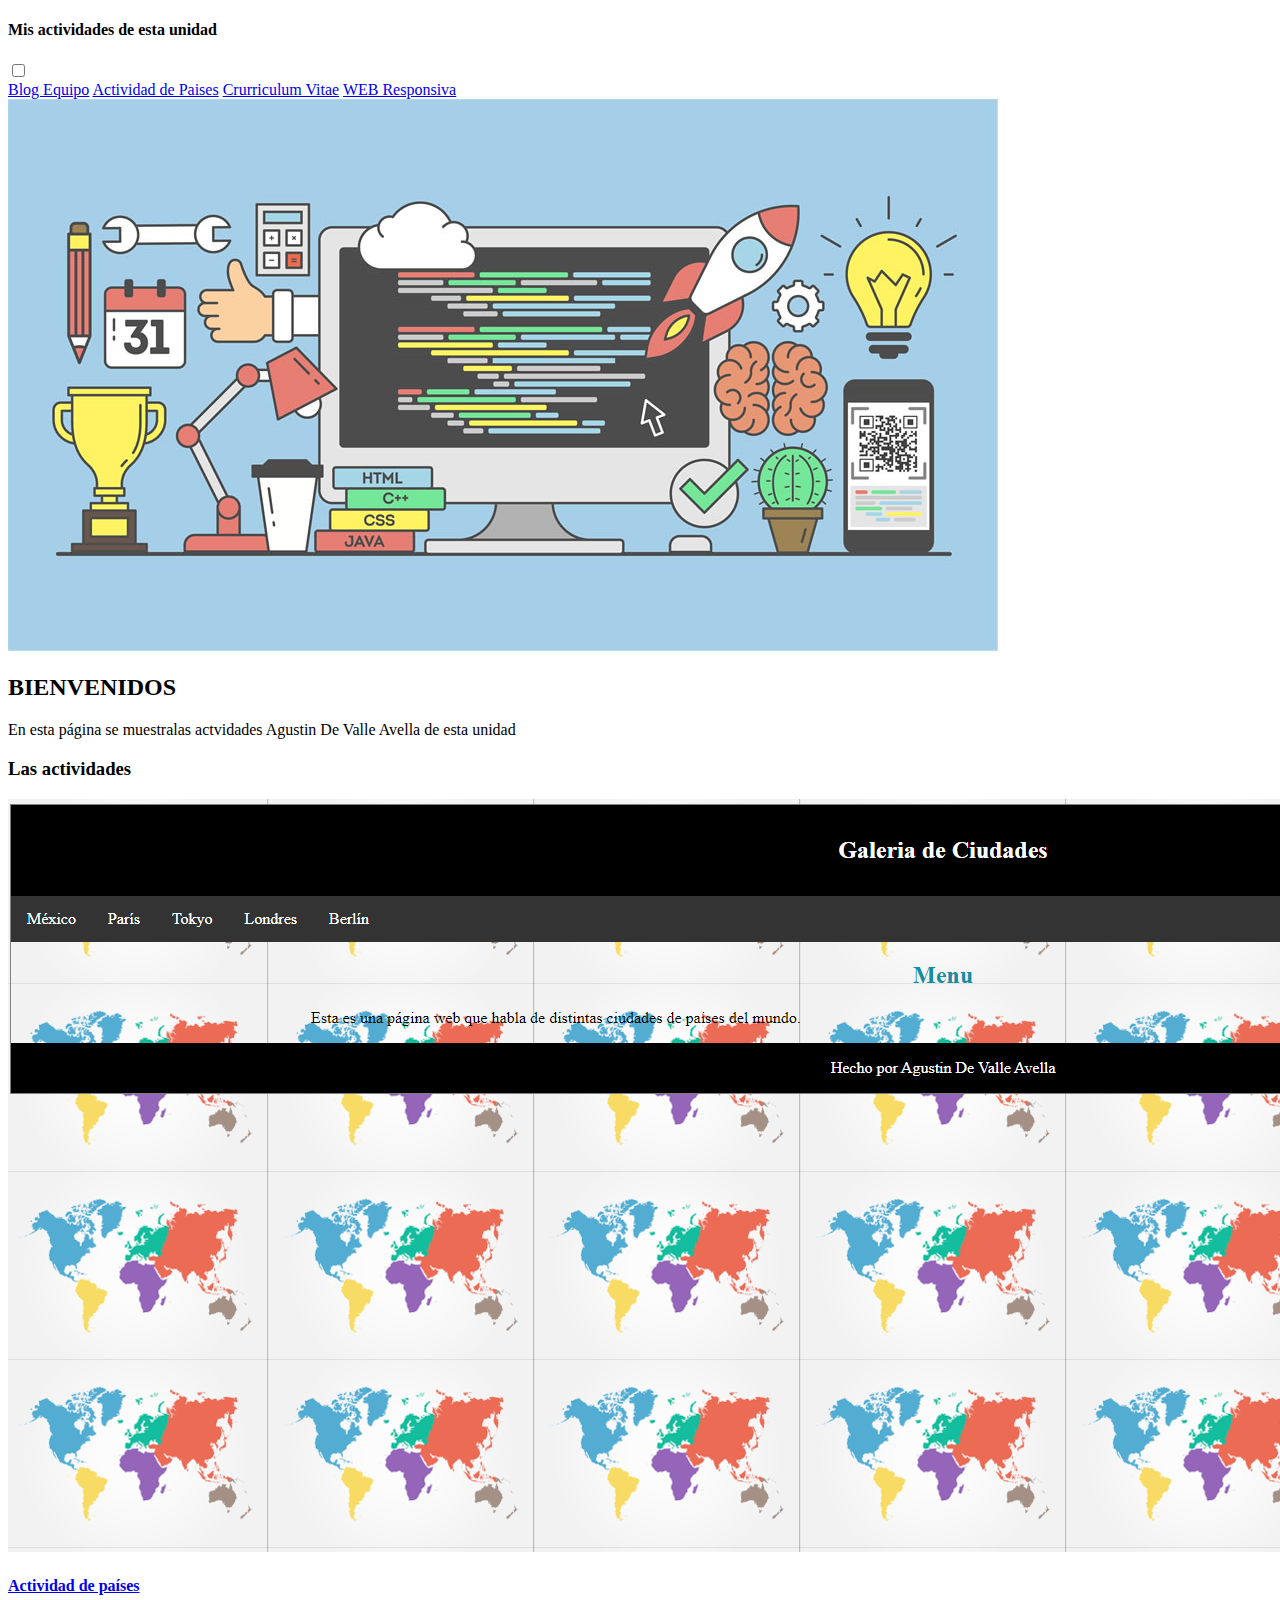
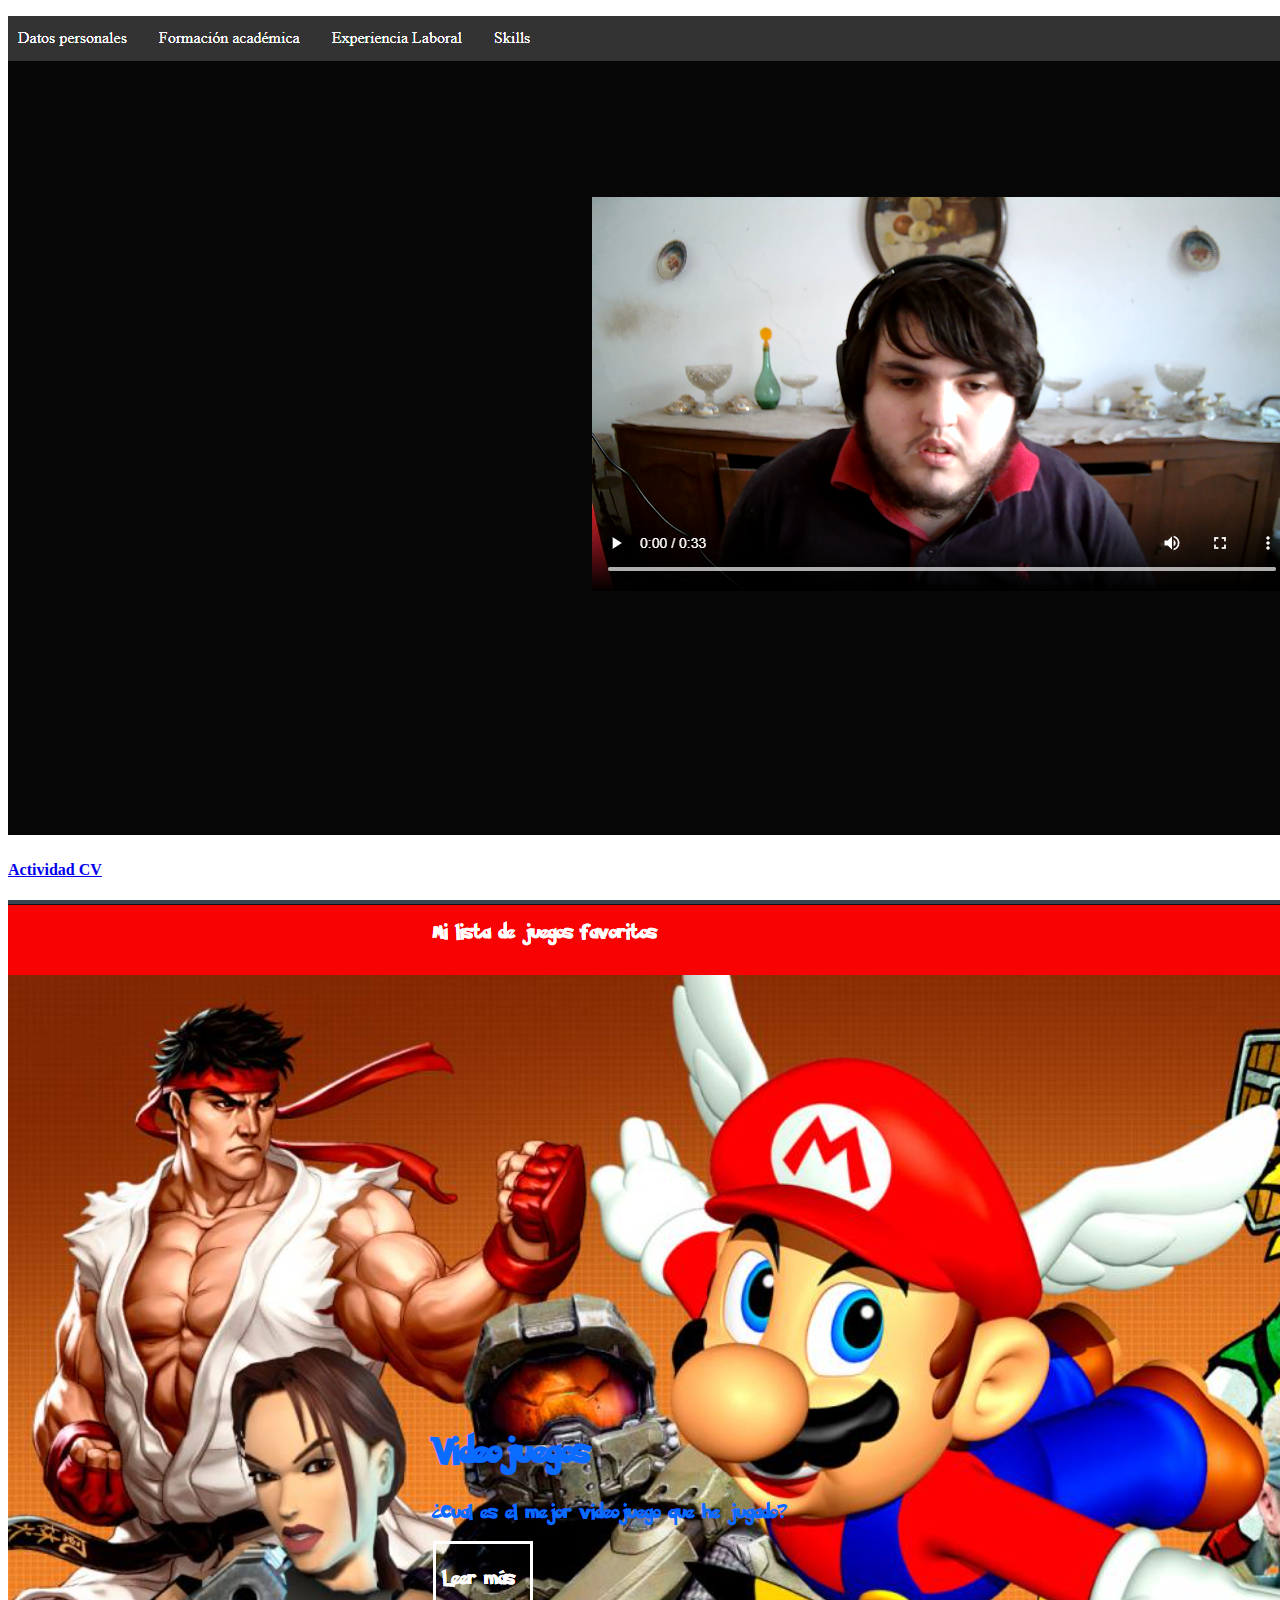
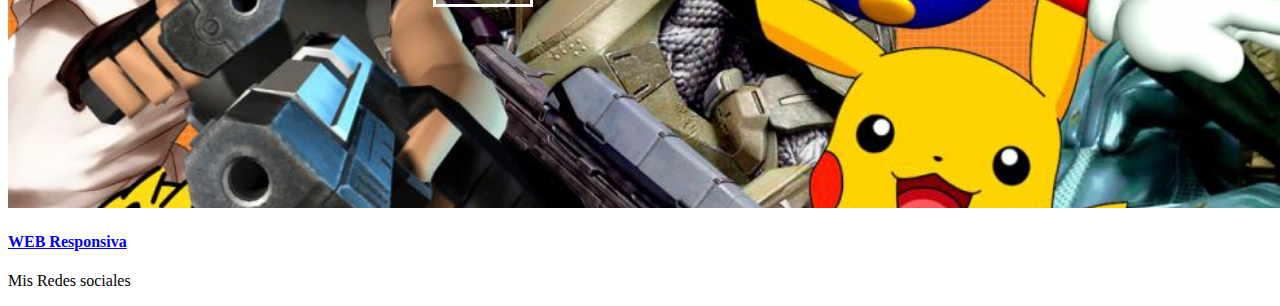
==== index.html @ 751cb04e "Add files via upload" ====
<!DOCTYPE html>
<html lang="es">
    <head>
        <title>Actividades Agustin</title>
        <meta charset="UTF=8">
        <meta name="viewport" content="width=device-width,user-scable=no, initial-scale=1, maxim-scale=1, minium-scale=1">
        <link rel="stylesheet" href="CSS/fontello.css">
       <link rel="stylesheet" href="CSS/estilos.css">
        
    </head>

    <body>
        <header>
            <div class="contenedor">
                <h4>Mis actividades de esta unidad</h4>
                <input type="checkbox" id="menu-bar">
                <label class="icon-air" for="menu-bar"></label>
                <nav class="menu">
                    <a href="../index.html">Blog Equipo</a>
                    <a href="Paises/index.html">Actividad de Paises</a>
                    <a href="CV/index.html">Crurriculum Vitae</a>
                    <a href="WebResponsiva/index.html">WEB Responsiva</a>
                </nav>
            </div>

        </header>

        <main>
            <section id="banner">
                <img src="IMG/collage.jpg">
            </section>

            <section id="bienvenidos">
                <h2>BIENVENIDOS</h2>
                <p>En esta p&aacute;gina se muestralas actvidades Agustin De Valle Avella de esta unidad</p>
            </section>

            <section id="blog">
                <h3>Las actividades</h3>
                <div class="contenedor">
                    <article>
                        <img src="IMG/Actividad_1.png">
                        <h4> <a href="Paises/index.html">Actividad de pa&iacute;ses</a></h4>
                    </article>
                    <article>
                        <img src="IMG/Actividad_2.png">
                        <h4><a href="CV/index.html">Actividad CV</a></h4>
                    </article>
                    <article>
                        <img src="IMG/Actividad_3.png">
                        <h4><a href="WebResponsiva/index.html">WEB Responsiva</a></h4>
                    </article>
                </div>
            </section>
        </main>

        <footer>
            <div class="contenedor">
                <p class="copy">Mis Redes sociales</p>
                <div class="sociales">
                    <a class="icon-facebook" href="https://www.facebook.com/agustin.devalleavella/"></a>
                    <a class="icon-instagram" href="https://www.instagram.com/agustin_devalleavella/?hl=es"></a>
                    <a class="icon-gmail" href="gus.valle.ave@gmail.com"></a>
                </div>
            </div>
        </footer>
    </body>
</html>
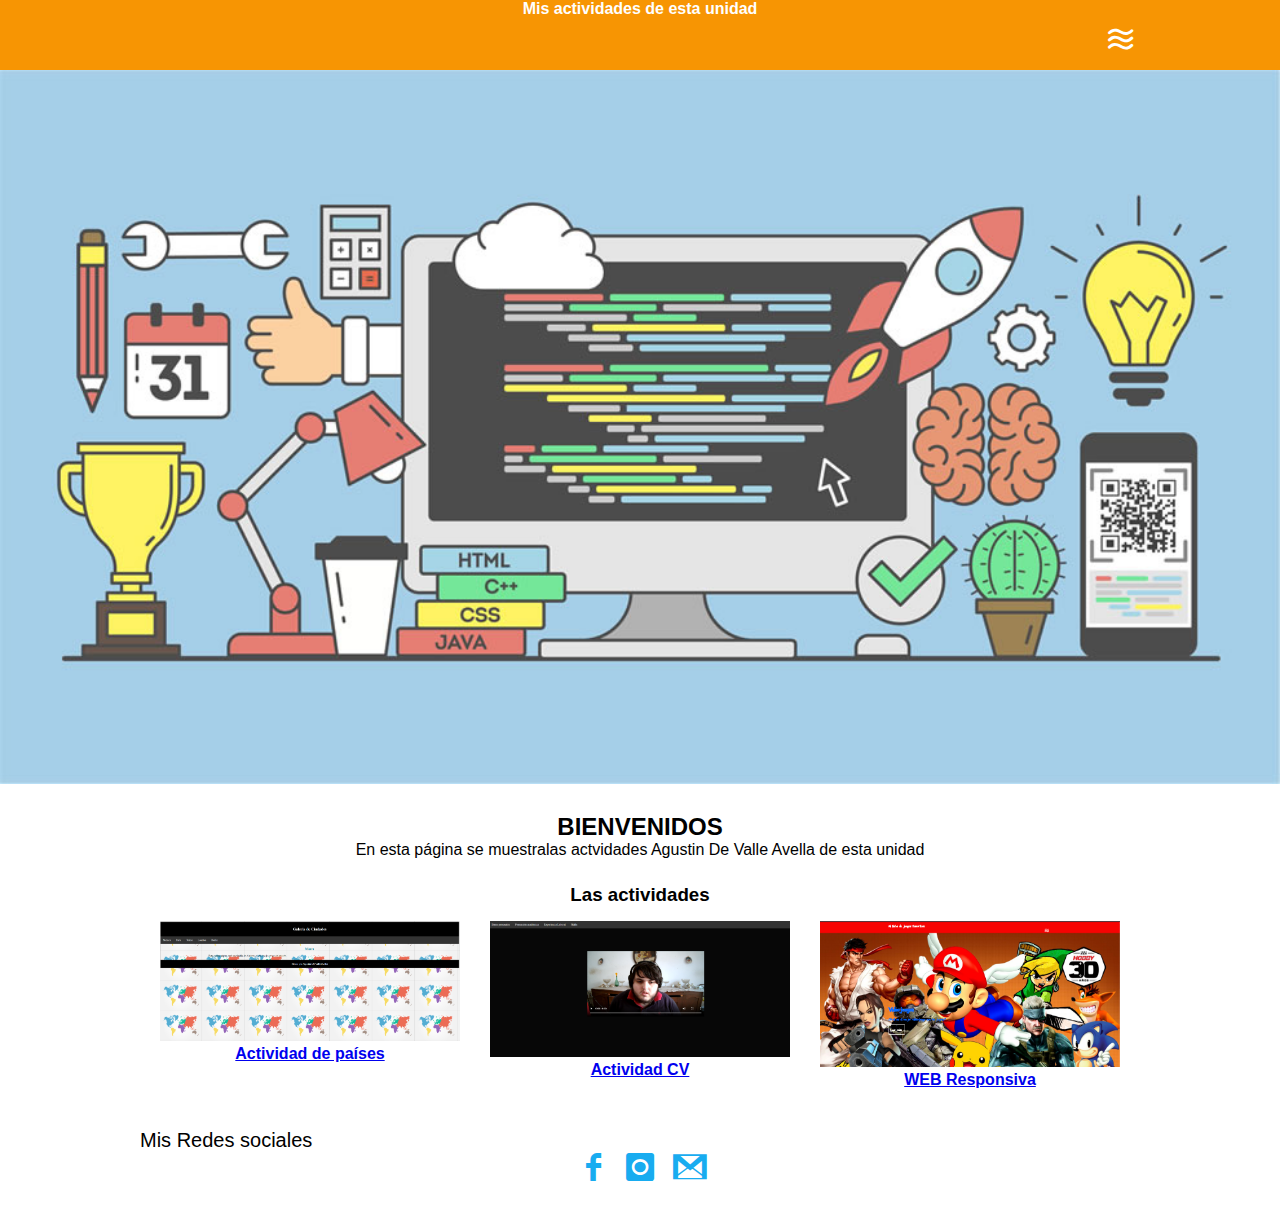
==== commit f6f7aee1: "Update index.html" ====
--- a/index.html
+++ b/index.html
@@ -16,7 +16,7 @@
                 <input type="checkbox" id="menu-bar">
                 <label class="icon-air" for="menu-bar"></label>
                 <nav class="menu">
-                    <a href="../index.html">Blog Equipo</a>
+                    <a href="https://agusinfinite.github.io/BlogUnidad2/">Blog Equipo</a>
                     <a href="Paises/index.html">Actividad de Paises</a>
                     <a href="CV/index.html">Crurriculum Vitae</a>
                     <a href="WebResponsiva/index.html">WEB Responsiva</a>
@@ -65,4 +65,4 @@
             </div>
         </footer>
     </body>
-</html>+</html>
--- a/CSS/fontello.css
+++ b/CSS/fontello.css
@@ -0,0 +1,60 @@
+@font-face {
+  font-family: 'fontello';
+  src: url('../font/fontello.eot?59490405');
+  src: url('../font/fontello.eot?59490405#iefix') format('embedded-opentype'),
+       url('../font/fontello.woff2?59490405') format('woff2'),
+       url('../font/fontello.woff?59490405') format('woff'),
+       url('../font/fontello.ttf?59490405') format('truetype'),
+       url('../font/fontello.svg?59490405#fontello') format('svg');
+  font-weight: normal;
+  font-style: normal;
+}
+/* Chrome hack: SVG is rendered more smooth in Windozze. 100% magic, uncomment if you need it. */
+/* Note, that will break hinting! In other OS-es font will be not as sharp as it could be */
+/*
+@media screen and (-webkit-min-device-pixel-ratio:0) {
+  @font-face {
+    font-family: 'fontello';
+    src: url('../font/fontello.svg?59490405#fontello') format('svg');
+  }
+}
+*/
+[class^="icon-"]:before, [class*=" icon-"]:before {
+  font-family: "fontello";
+  font-style: normal;
+  font-weight: normal;
+  speak: never;
+
+  display: inline-block;
+  text-decoration: inherit;
+  width: 1em;
+  margin-right: .2em;
+  text-align: center;
+  /* opacity: .8; */
+
+  /* For safety - reset parent styles, that can break glyph codes*/
+  font-variant: normal;
+  text-transform: none;
+
+  /* fix buttons height, for twitter bootstrap */
+  line-height: 1em;
+
+  /* Animation center compensation - margins should be symmetric */
+  /* remove if not needed */
+  margin-left: .2em;
+
+  /* you can be more comfortable with increased icons size */
+  /* font-size: 120%; */
+
+  /* Font smoothing. That was taken from TWBS */
+  -webkit-font-smoothing: antialiased;
+  -moz-osx-font-smoothing: grayscale;
+
+  /* Uncomment for 3D effect */
+  /* text-shadow: 1px 1px 1px rgba(127, 127, 127, 0.3); */
+}
+
+.icon-air:before { content: '\e800'; } /* '' */
+.icon-gmail:before { content: '\e801'; } /* '' */
+.icon-facebook:before { content: '\e802'; } /* '' */
+.icon-instagram:before { content: '\e803'; } /* '' */
--- a/CSS/estilos.css
+++ b/CSS/estilos.css
@@ -0,0 +1,76 @@
+@import url('https://fonts.googleapis.com/css2?family=Amatic+SC:wght@700&display=swap');
+@import url(menu.css);
+@import url(banner.css);
+@import url(blog.css);
+@import url(info.css);
+
+*{
+    margin: 0;
+    padding: 0;
+    box-sizing: border-box;
+}
+
+body{
+    font-family: "Arial";
+}
+
+header{
+    width: 100%;
+    height: 70px;
+    background: rgb(247, 149, 3);
+    color: white;
+
+    position: fixed;
+    top:0;
+    left:0;
+    z-index: 100;
+}
+
+.contenedor{
+    width: 98%;
+    margin: auto;
+}
+
+h1{
+    float: left;
+}
+
+header .contenedor{
+    display: table;
+}
+
+section{
+    width: 100%;
+    margin-bottom: 25px;
+}
+
+#bienvenidos{
+    text-align: center;
+}
+
+footer .contenedor{
+    display: flex;
+    flex-wrap: wrap;
+    padding-bottom: 25px;
+}
+
+.copy{
+    font-size: 20px;
+}
+
+.sociales{
+    width: 100%;
+    text-align: center;
+    font-size: 28px;
+}
+
+.sociales a{
+    color: rgb(24, 172, 240);
+    text-decoration: none;
+}
+
+@media(min-width:1024px){
+    .contenedor{
+        width: 1000px;
+    }
+}